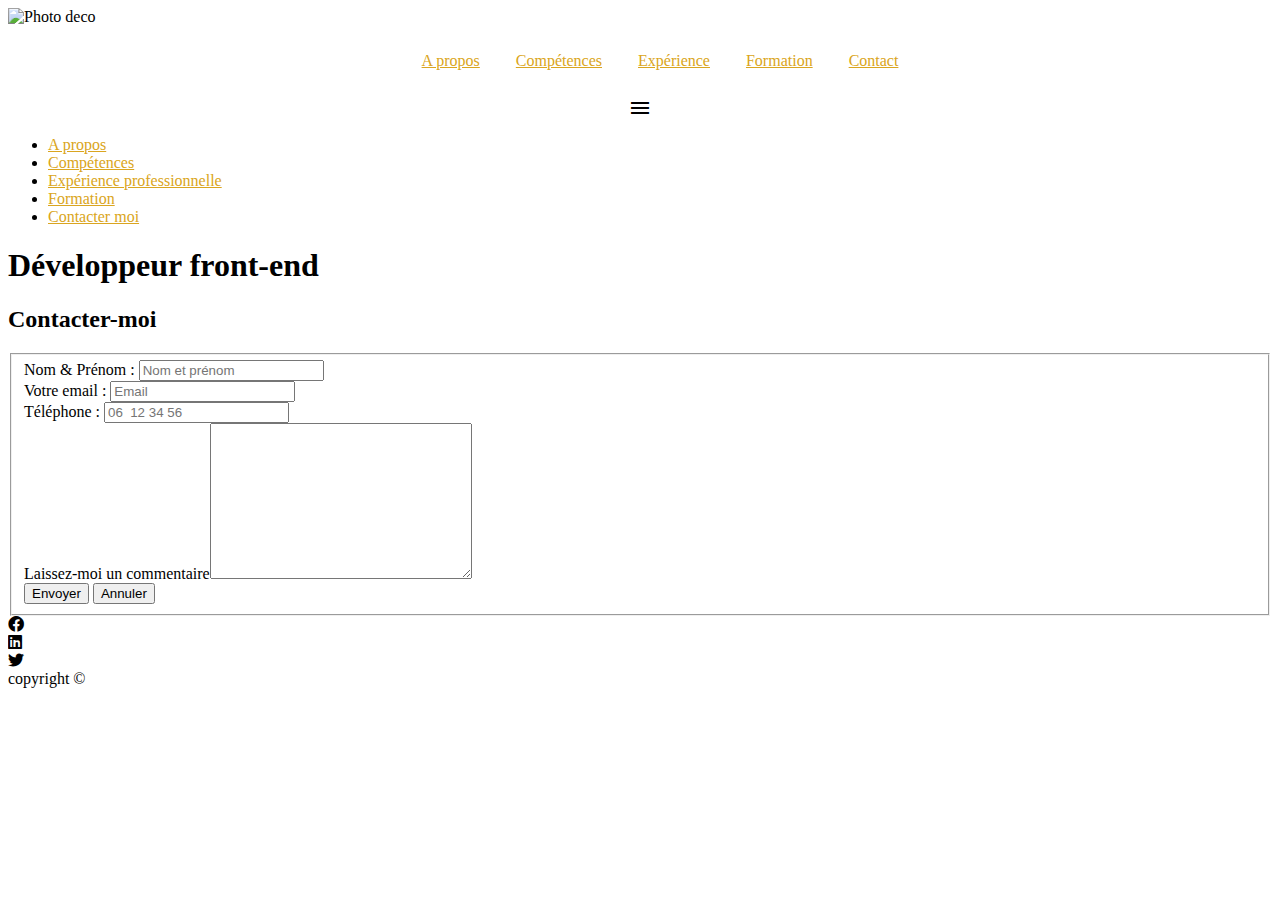
==== contact.html @ 4b2e6584 "remove role" ====
<!DOCTYPE html>
<html lang="fr">
<head>
    <meta charset="UTF-8">
    <meta http-equiv="X-UA-Compatible" content="IE=edge">
    <meta name="viewport" content="width=device-width, initial-scale=1.0">
    <link rel="stylesheet" href="assets/css/normalize.css">
    <link href="https://fonts.googleapis.com/css2?family=Material+Icons" rel="stylesheet">
    <link href="https://fonts.googleapis.com/css2?family=Material+Icons+Outlined" rel="stylesheet">
    <link rel="icon" type="image/png" sizes="32x32" href="favicon-32x32.png">
    <link rel="icon" type="image/png" sizes="32x32" href="favicon-16x16.png">
    <link rel="stylesheet" href="https://cdnjs.cloudflare.com/ajax/libs/font-awesome/6.0.0-beta2/css/all.min.css">
    <link rel="stylesheet" href="assets/css/style.css">
    <title>Contact</title>
</head>
<body>
    <header>
        <figure>
            <img src="assets/img/dev-worker_x2100.jpg" alt="Photo deco"
                srcset="assets/img/dev-worker_x2100.jpg 2100w, assets/img/dev-worker_x1550.jpg 1550w, assets/img/dev-worker_x775.jpg 775w, assets/img/dev-worker_x390.jpg 390w"
                sizes="(min-width:400) 775px, (min-width:960) 1550px, (min-width:1600) 2100px, 100vw">
        </figure>
        <nav class="desktop hide">
            <ul>
                <li><a href="#">A propos</a></li>
                <li><a href="#">Compétences</a></li>
                <li><a href="#">Expérience</a></li>
                <li><a href="#">Formation</a></li>
                <li><a href="#">Contact</a></li>
            </ul>
        </nav>
        <nav class="mobile">
            <span class="material-icons-outlined">menu</span>
        </nav>
        <div class="mobile-menu">
            <ul>
                <li><a href="#apropos">A propos</a></li>
                <li><a href="#skills">Compétences</a></li>
                <li><a href="#exp">Expérience professionnelle</a></li>
                <li><a href="#learn">Formation</a></li>
                <li><a href="contact.html">Contacter moi</a></li>
            </ul>
        </div>
        <h1>Développeur front-end</h1>
    </header>
    <section>
        <h2>Contacter-moi</h2>
        <form action="response.html" method="get">
            <fieldset>
                <div class="form__contact-group"><label for="name">Nom &
                    Prénom : </label><input type="text" id="name" placeholder="Nom et prénom" required></div>
                <div class="form__contact-group"><label for="email">Votre email : </label><input type="email" id="email" placeholder="Email" required></div>
                <div class="form__contact-group"><label for="phone">Téléphone : </label><input type="tel" id="phone" placeholder="06  12 34 56"></div>
                <div class="form__contact-group"><label for="message">Laissez-moi un commentaire</label><textarea name="" id="message" cols="30" rows="10" required></textarea></div>
                <div class="form__contact-button">
                    <input type="submit" value="Envoyer">
                    <input type="reset" value="Annuler">
                </div>
            </fieldset>
        </form>
    </section>
    <footer>
        <div class="footer__social">
            <div class="footer__social-item"><i class="fab fa-facebook"></i></div>
            <div class="footer__social-item"><i class="fab fa-linkedin"></i></div>
            <div class="footer__social-item"><i class="fab fa-twitter"></i></div>
        </div>
        <div class="copy">copyright &#169;</div>
        <div class="links"></div>
    </footer>
</body>
</html>
---- assets/css/style.css ----
a {
  color: goldenrod; }
  a:hover {
    color: red; }
  a:active {
    color: purple; }

figure {
  margin: 0; }

nav {
  display: flex;
  justify-content: center; }
  nav ul {
    list-style: none;
    display: flex;
    justify-content: space-around;
    gap: 1em; }
    nav ul li {
      padding: 10px; }

/*# sourceMappingURL=style.css.map */
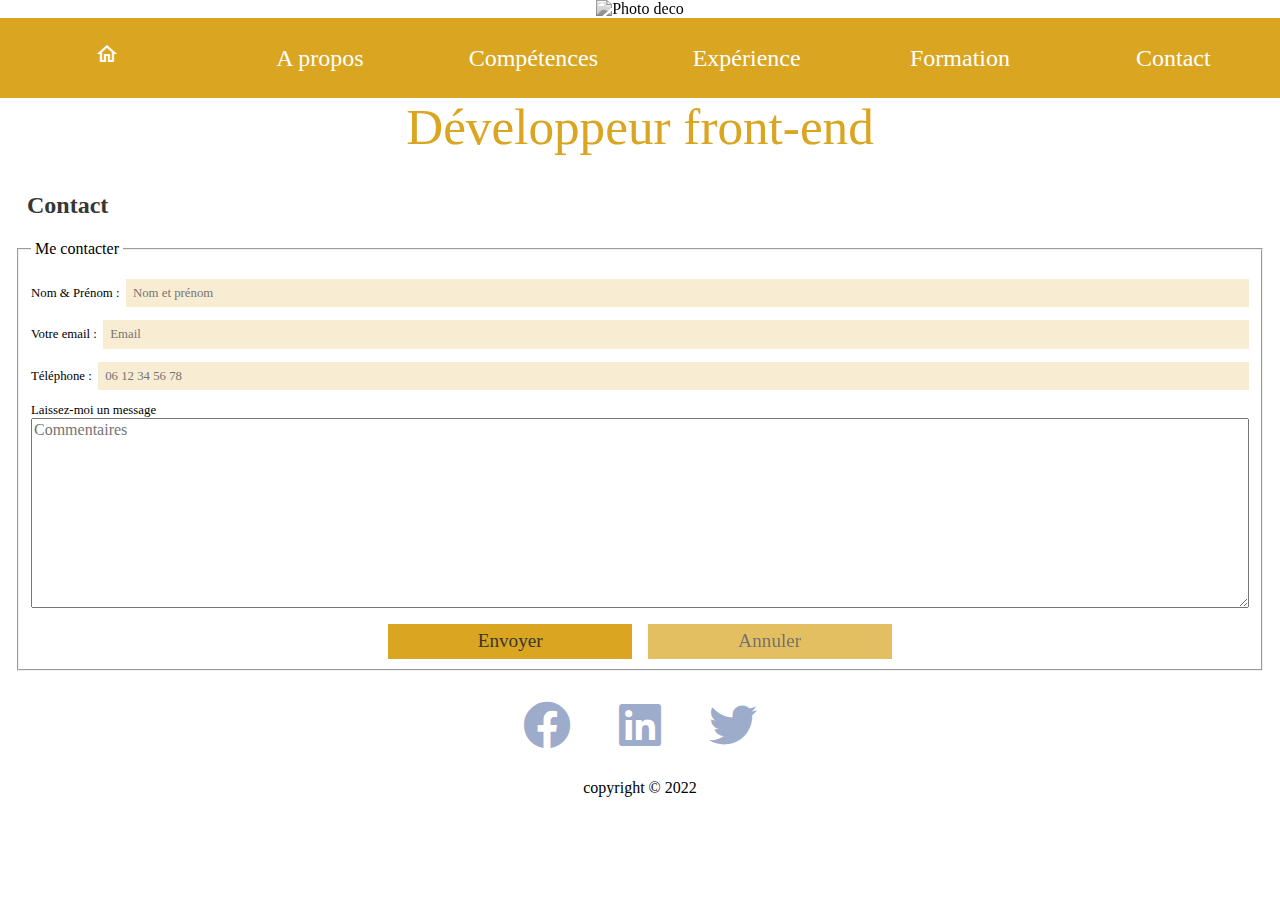
==== commit 4a62b975: "styling contact form" ====
--- a/contact.html
+++ b/contact.html
@@ -1,5 +1,6 @@
 <!DOCTYPE html>
 <html lang="fr">
+
 <head>
     <meta charset="UTF-8">
     <meta http-equiv="X-UA-Compatible" content="IE=edge">
@@ -13,48 +14,52 @@
     <link rel="stylesheet" href="assets/css/style.css">
     <title>Contact</title>
 </head>
+
 <body>
     <header>
         <figure>
             <img src="assets/img/dev-worker_x2100.jpg" alt="Photo deco"
-                srcset="assets/img/dev-worker_x2100.jpg 2100w, assets/img/dev-worker_x1550.jpg 1550w, assets/img/dev-worker_x775.jpg 775w, assets/img/dev-worker_x390.jpg 390w"
-                sizes="(min-width:400) 775px, (min-width:960) 1550px, (min-width:1600) 2100px, 100vw">
+                srcset="assets/img/dev-worker_x2100.jpg 1600w, assets/img/dev-worker_x1550.jpg 1200w, assets/img/dev-worker_x775.jpg 760w, assets/img/dev-worker_x390.jpg 390w"
+                sizes="(min-width:400px) 775px, (min-width:960px) 1550px, (min-width:1600px) 2100px, 100vw">
         </figure>
-        <nav class="desktop hide">
-            <ul>
-                <li><a href="#">A propos</a></li>
-                <li><a href="#">Compétences</a></li>
-                <li><a href="#">Expérience</a></li>
-                <li><a href="#">Formation</a></li>
-                <li><a href="#">Contact</a></li>
-            </ul>
-        </nav>
-        <nav class="mobile">
-            <span class="material-icons-outlined">menu</span>
-        </nav>
-        <div class="mobile-menu">
-            <ul>
-                <li><a href="#apropos">A propos</a></li>
-                <li><a href="#skills">Compétences</a></li>
-                <li><a href="#exp">Expérience professionnelle</a></li>
-                <li><a href="#learn">Formation</a></li>
-                <li><a href="contact.html">Contacter moi</a></li>
-            </ul>
-        </div>
-        <h1>Développeur front-end</h1>
     </header>
-    <section>
-        <h2>Contacter-moi</h2>
+    <nav class="desktop hide">
+        <ul>
+            <li><a href="index.html"><span class="material-icons-outlined">home</span></a></li>
+            <li><a href="index.html#about">A propos</a></li>
+            <li><a href="index.html#skills">Compétences</a></li>
+            <li><a href="index.html#experience">Expérience</a></li>
+            <li><a href="index.html#formation">Formation</a></li>
+            <li><a href="#">Contact</a></li>
+        </ul>
+    </nav>
+    <nav class="mobile"></nav>
+    <div class="mobile-menu">
+        <ul>
+            <li><a href="index.html#about">A propos</a></li>
+            <li><a href="index.html#skills">Compétences</a></li>
+            <li><a href="index.html#experience">Expérience</a></li>
+            <li><a href="index.html#formation">Formation</a></li>
+            <li><a href="#">Contacter moi</a></li>
+        </ul>
+    </div>
+    <h1>Développeur front-end</h1>
+    <section class="contact">
+        <h2>Contact</h2>
         <form action="response.html" method="get">
             <fieldset>
-                <div class="form__contact-group"><label for="name">Nom &
-                    Prénom : </label><input type="text" id="name" placeholder="Nom et prénom" required></div>
-                <div class="form__contact-group"><label for="email">Votre email : </label><input type="email" id="email" placeholder="Email" required></div>
-                <div class="form__contact-group"><label for="phone">Téléphone : </label><input type="tel" id="phone" placeholder="06  12 34 56"></div>
-                <div class="form__contact-group"><label for="message">Laissez-moi un commentaire</label><textarea name="" id="message" cols="30" rows="10" required></textarea></div>
+                <legend>&nbsp;Me contacter&nbsp;</legend>
+                <div class="form__contact-group"><label for="name">Nom & Prénom : &nbsp;</label><input type="text" id="name"
+                        placeholder="Nom et prénom" min="3" max="30" required></div>
+                <div class="form__contact-group"><label for="email">Votre email : &nbsp;</label><input type="email" id="email"
+                        placeholder="Email" required></div>
+                <div class="form__contact-group"><label for="phone">Téléphone : &nbsp;</label><input type="tel" id="phone"
+                        placeholder="06 12 34 56 78"></div>
+                <div class="form__contact-group"><label for="message">Laissez-moi un message</label><textarea
+                        name="message" id="message" cols="30" rows="10" minlength="10" maxlength="240" placeholder="Commentaires" required></textarea></div>
                 <div class="form__contact-button">
-                    <input type="submit" value="Envoyer">
-                    <input type="reset" value="Annuler">
+                    <input class="btn btn-submit" type="submit" value="Envoyer">
+                    <input class="btn btn-reset" type="reset" value="Annuler">
                 </div>
             </fieldset>
         </form>
@@ -65,8 +70,9 @@
             <div class="footer__social-item"><i class="fab fa-linkedin"></i></div>
             <div class="footer__social-item"><i class="fab fa-twitter"></i></div>
         </div>
-        <div class="copy">copyright &#169;</div>
+        <div class="copy">copyright &#169; 2022</div>
         <div class="links"></div>
     </footer>
 </body>
+
 </html>--- a/assets/css/style.css
+++ b/assets/css/style.css
@@ -1,22 +1,482 @@
+@charset "UTF-8";
+@font-face {
+  font-family: 'Roboto';
+  src: url("../fonts/roboto/Roboto-Regular-webfont.woff") format("woff");
+  font-display: swap;
+}
+
+@font-face {
+  font-family: 'Playfair regular';
+  src: url("../fonts/playfair/PlayfairDisplay-Regular.ttf") format("ttf");
+  font-display: swap;
+}
+
+@font-face {
+  font-family: 'Playfair Bold Italic';
+  src: url("../fonts/playfair/PlayfairDisplay-BoldItalic.ttf") format("ttf");
+  font-display: swap;
+}
+
+@font-face {
+  font-family: 'Playfair Bold';
+  src: url("../fonts/playfair/PlayfairDisplay-Bold.ttf") format("ttf");
+  font-display: swap;
+}
+
+html {
+  font-family: 'Roboto';
+}
+
 a {
-  color: goldenrod; }
-  a:hover {
-    color: red; }
-  a:active {
-    color: purple; }
+  color: #daa520;
+  -webkit-transition-duration: 500ms;
+          transition-duration: 500ms;
+}
+
+a:hover {
+  color: #373737;
+}
+
+a:active {
+  color: #373737;
+}
+
+img {
+  width: 100%;
+}
+
+ul {
+  list-style: none;
+  margin: 0;
+  padding: 0;
+}
 
 figure {
-  margin: 0; }
+  margin: 0;
+}
+
+header {
+  text-align: center;
+}
+
+header img {
+  -webkit-filter: grayscale(100);
+          filter: grayscale(100);
+}
+
+.desktop {
+  display: none;
+}
+
+.mobile-menu {
+  display: none;
+}
+
+.mobile-menu:hover {
+  display: block;
+}
+
+.mobile {
+  position: relative;
+}
+
+.mobile:active + .mobile-menu {
+  display: block;
+}
+
+.mobile::before {
+  position: absolute;
+  font-family: 'Material Icons';
+  font-size: 2.5em;
+  content: "\e5d2";
+  cursor: pointer;
+  left: 50%;
+  -webkit-transform: translateX(-50%);
+          transform: translateX(-50%);
+}
 
 nav {
-  display: flex;
-  justify-content: center; }
-  nav ul {
-    list-style: none;
+  display: -webkit-box;
+  display: -ms-flexbox;
+  display: flex;
+  -webkit-box-pack: center;
+      -ms-flex-pack: center;
+          justify-content: center;
+  margin: 0;
+}
+
+nav ul {
+  display: -webkit-box;
+  display: -ms-flexbox;
+  display: flex;
+  -ms-flex-pack: distribute;
+      justify-content: space-around;
+}
+
+nav ul li {
+  -webkit-box-flex: 1;
+      -ms-flex: 1 0 14.9%;
+          flex: 1 0 14.9%;
+  background-color: #daa520;
+  padding: 15px 0;
+  line-height: 2;
+  font-family: 'Roboto';
+  cursor: pointer;
+  border: 1px solid #daa520;
+  -webkit-transition-duration: 500ms;
+          transition-duration: 500ms;
+  text-align: center;
+}
+
+nav ul li a {
+  display: block;
+  color: white;
+  text-decoration: none;
+  font-size: 1.5em;
+}
+
+nav ul li:hover {
+  background-color: #f0f8ff;
+  color: #daa520;
+}
+
+nav ul li:hover a {
+  color: #daa520;
+}
+
+h1 {
+  font-size: 8vw;
+  font-weight: 100;
+  font-family: 'Playfair regular';
+  color: #daa520;
+  margin-top: 1.6em;
+  text-align: center;
+}
+
+h2 {
+  font-family: Roboto;
+  color: #373737;
+}
+
+/** Section A propos **/
+.about__container {
+  display: -webkit-box;
+  display: -ms-flexbox;
+  display: flex;
+  -ms-flex-pack: distribute;
+      justify-content: space-around;
+  margin-bottom: 2em;
+}
+
+.about__container .apropos__foto {
+  -webkit-box-flex: 0;
+      -ms-flex: 0 0 160px;
+          flex: 0 0 160px;
+}
+
+.about__container .apropos__foto img {
+  max-width: 130px;
+  height: 130px;
+  border-radius: 50%;
+  border: 1px solid #373737;
+}
+
+.about__container .description {
+  -webkit-box-flex: 0;
+      -ms-flex: 0 0 160px;
+          flex: 0 0 160px;
+  line-height: 2em;
+}
+
+.about__container .description li:nth-child(1) {
+  font-size: 1.5em;
+}
+
+.about__container .description li:nth-child(2) {
+  position: relative;
+  margin-left: 1.4em;
+}
+
+.about__container .description li:nth-child(2)::before {
+  font-family: 'Material Icons';
+  font-size: 1.2em;
+  content: "\e0be";
+  position: absolute;
+  top: 0px;
+  left: -20px;
+}
+
+.about__container .description li:nth-child(3) {
+  position: relative;
+  margin-left: 1.4em;
+}
+
+.about__container .description li:nth-child(3)::before {
+  font-family: 'Material Icons';
+  font-size: 1.2em;
+  content: "\e0dd";
+  position: absolute;
+  top: 0px;
+  left: -20px;
+}
+
+.about__container .description li:nth-child(4) {
+  line-height: 1.2em;
+}
+
+/******************************/
+/** Section Compétences **/
+.skills-data {
+  width: 90%;
+}
+
+.skills-data caption {
+  font-size: 1.2em;
+  padding-bottom: 1em;
+}
+
+.skills-data thead tr th:nth-child(1) {
+  text-align: left;
+}
+
+.skills-data thead tr th:nth-child(2) {
+  text-align: right;
+}
+
+.skills-data tr td:nth-of-type(even) {
+  text-align: right;
+}
+
+section:nth-of-type(even) {
+  background-color: #373737;
+  color: white;
+  padding: 1em;
+}
+
+section:nth-of-type(even) h2 {
+  color: #daa520;
+}
+
+section:nth-of-type(odd) h2 {
+  padding-left: 0.5em;
+}
+
+article {
+  padding: 0 1em;
+}
+
+/* Footer */
+footer {
+  height: 150px;
+  display: -webkit-box;
+  display: -ms-flexbox;
+  display: flex;
+  -webkit-box-orient: vertical;
+  -webkit-box-direction: normal;
+      -ms-flex-direction: column;
+          flex-direction: column;
+  -ms-flex-pack: distribute;
+      justify-content: space-around;
+  -webkit-box-align: center;
+      -ms-flex-align: center;
+          align-items: center;
+}
+
+footer .footer__social {
+  display: -webkit-box;
+  display: -ms-flexbox;
+  display: flex;
+  /*justify-content: space-around;*/
+  gap: 3em;
+}
+
+footer .footer__social .footer__social-item {
+  font-size: 48px;
+  color: rgba(59, 89, 152, 0.5);
+  cursor: pointer;
+  -webkit-transition-duration: 500ms;
+          transition-duration: 500ms;
+}
+
+footer .footer__social .footer__social-item:hover {
+  color: #3b5998;
+}
+
+/** Page contact **/
+.contact {
+  padding: 15px;
+}
+
+form legend {
+  margin-bottom: 15px;
+}
+
+form .form__contact-group {
+  display: -webkit-box;
+  display: -ms-flexbox;
+  display: flex;
+  -webkit-box-align: baseline;
+      -ms-flex-align: baseline;
+          align-items: baseline;
+}
+
+form .form__contact-group:nth-child(5) {
+  -webkit-box-orient: vertical;
+  -webkit-box-direction: normal;
+      -ms-flex-direction: column;
+          flex-direction: column;
+  -webkit-box-align: stretch;
+      -ms-flex-align: stretch;
+          align-items: stretch;
+}
+
+form .form__contact-group label {
+  font-size: 0.8em;
+}
+
+form .form__contact-group input {
+  -webkit-box-flex: 1;
+      -ms-flex: 1;
+          flex: 1;
+  margin-bottom: 1em;
+  background-color: rgba(218, 165, 32, 0.2);
+  border: none;
+  padding: 7px;
+}
+
+form .form__contact-group input:focus {
+  outline: none;
+  border: thin dashed #373737;
+  background-color: rgba(218, 165, 32, 0.5);
+}
+
+form .form__contact-group input[placeholder] {
+  font-size: 0.8em;
+}
+
+form .form__contact-button {
+  display: -webkit-box;
+  display: -ms-flexbox;
+  display: flex;
+  -webkit-box-pack: justify;
+      -ms-flex-pack: justify;
+          justify-content: space-between;
+  -ms-flex-wrap: wrap;
+      flex-wrap: wrap;
+  margin-top: 1em;
+}
+
+.btn {
+  -webkit-box-flex: 0;
+      -ms-flex: 0 0 45%;
+          flex: 0 0 45%;
+  height: 35px;
+  border: none;
+  cursor: pointer;
+  color: #373737;
+  background-color: #daa520;
+  -webkit-transition-duration: 500ms;
+          transition-duration: 500ms;
+  font-family: Roboto;
+  font-size: 1.2em;
+  font-weight: 100;
+}
+
+.btn:hover {
+  opacity: 1;
+  color: #daa520;
+  background-color: white;
+  border: 1px solid #daa520;
+}
+
+.btn-reset {
+  opacity: 0.7;
+}
+
+@media screen and (max-width: 480px) and (orientation: portrait) {
+  footer.response {
+    position: absolute;
+    bottom: 0;
+    left: 50%;
+    -webkit-transform: translateX(-50%);
+            transform: translateX(-50%);
+  }
+}
+
+@media screen and (min-width: 480px) and (max-width: 779px) {
+  .desktop {
+    display: none;
+    position: sticky;
+    position: -webkit-sticky;
+    top: 100px;
+  }
+  .mobile {
+    display: block;
+  }
+  .formation__container {
+    display: -webkit-box;
+    display: -ms-flexbox;
     display: flex;
-    justify-content: space-around;
-    gap: 1em; }
-    nav ul li {
-      padding: 10px; }
-
-/*# sourceMappingURL=style.css.map */
+    -ms-flex-wrap: wrap;
+        flex-wrap: wrap;
+  }
+  .formation__container article {
+    -ms-flex-preferred-size: 45%;
+        flex-basis: 45%;
+  }
+}
+
+@media screen and (min-width: 780px) {
+  h1 {
+    margin: 0;
+    font-size: 4vw;
+  }
+  header {
+    position: relative;
+  }
+  .desktop {
+    display: block;
+    position: sticky;
+    position: -webkit-sticky;
+    top: 0;
+    z-index: 2;
+  }
+  .mobile {
+    display: none;
+  }
+  .formation__container {
+    display: -webkit-box;
+    display: -ms-flexbox;
+    display: flex;
+  }
+  .container {
+    -webkit-box-pack: center;
+        -ms-flex-pack: center;
+            justify-content: center;
+  }
+  form .form__contact-button {
+    -webkit-box-pack: center;
+        -ms-flex-pack: center;
+            justify-content: center;
+    -webkit-column-gap: 1em;
+            column-gap: 1em;
+  }
+  .btn {
+    -ms-flex-preferred-size: 20%;
+        flex-basis: 20%;
+  }
+  .skills-data {
+    width: 40%;
+    margin: 0 auto;
+  }
+  .about__container {
+    -webkit-box-pack: center;
+        -ms-flex-pack: center;
+            justify-content: center;
+  }
+  .anchor {
+    position: relative;
+    top: -92px;
+  }
+}
+/*# sourceMappingURL=style.css.map */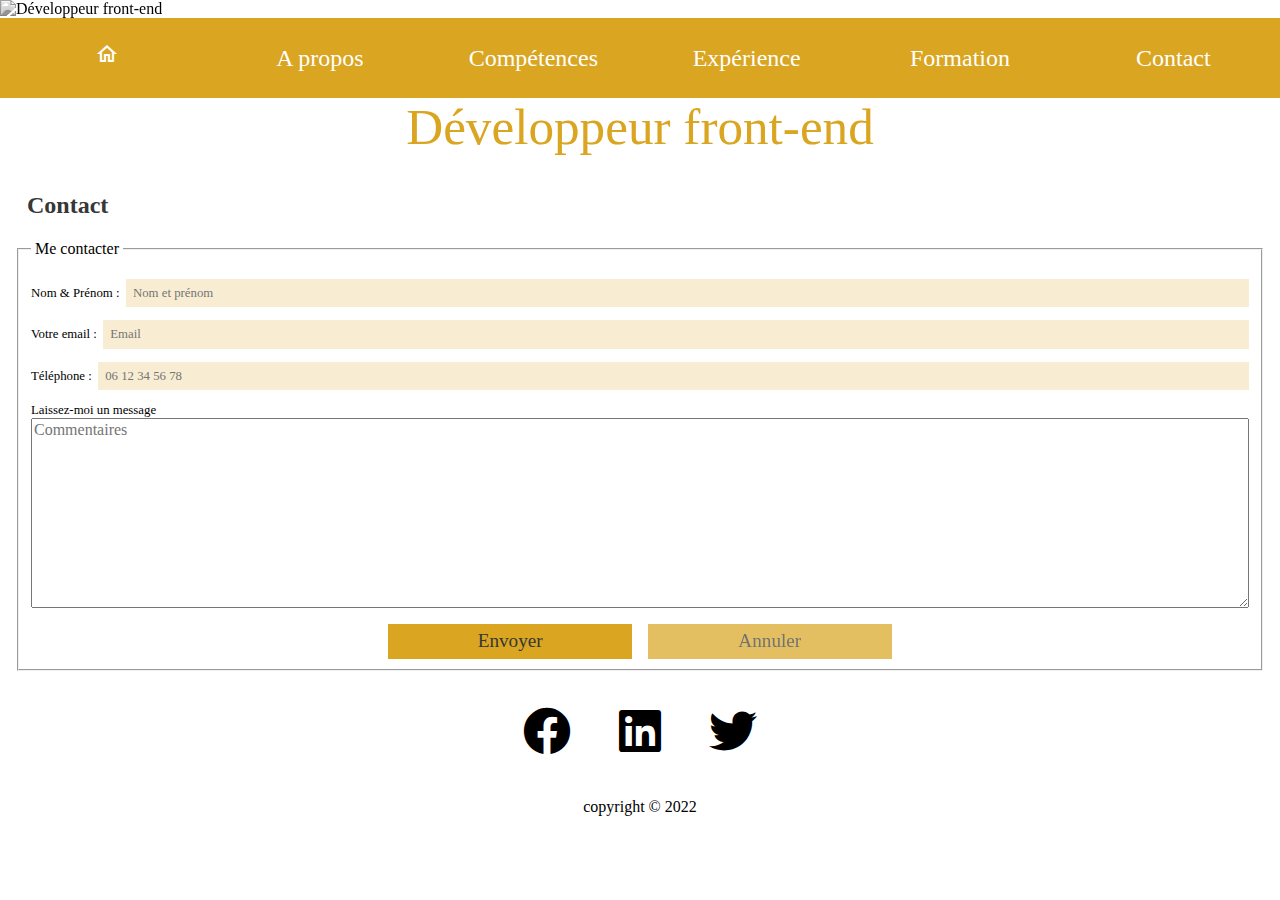
==== commit 6063e58c: "refactorisation code" ====
--- a/contact.html
+++ b/contact.html
@@ -18,12 +18,12 @@
 <body>
     <header>
         <figure>
-            <img src="assets/img/dev-worker_x2100.jpg" alt="Photo deco"
+            <img src="assets/img/dev-worker_x2100.jpg" alt="Développeur front-end"
                 srcset="assets/img/dev-worker_x2100.jpg 1600w, assets/img/dev-worker_x1550.jpg 1200w, assets/img/dev-worker_x775.jpg 760w, assets/img/dev-worker_x390.jpg 390w"
                 sizes="(min-width:400px) 775px, (min-width:960px) 1550px, (min-width:1600px) 2100px, 100vw">
         </figure>
     </header>
-    <nav class="desktop hide">
+    <nav class="desktop">
         <ul>
             <li><a href="index.html"><span class="material-icons-outlined">home</span></a></li>
             <li><a href="index.html#about">A propos</a></li>
@@ -36,6 +36,7 @@
     <nav class="mobile"></nav>
     <div class="mobile-menu">
         <ul>
+            <!-- Look at links go to anchor of index.html -->
             <li><a href="index.html#about">A propos</a></li>
             <li><a href="index.html#skills">Compétences</a></li>
             <li><a href="index.html#experience">Expérience</a></li>
@@ -49,14 +50,22 @@
         <form action="response.html" method="get">
             <fieldset>
                 <legend>&nbsp;Me contacter&nbsp;</legend>
-                <div class="form__contact-group"><label for="name">Nom & Prénom : &nbsp;</label><input type="text" id="name"
-                        placeholder="Nom et prénom" min="3" max="30" required></div>
-                <div class="form__contact-group"><label for="email">Votre email : &nbsp;</label><input type="email" id="email"
-                        placeholder="Email" required></div>
-                <div class="form__contact-group"><label for="phone">Téléphone : &nbsp;</label><input type="tel" id="phone"
-                        placeholder="06 12 34 56 78"></div>
-                <div class="form__contact-group"><label for="message">Laissez-moi un message</label><textarea
-                        name="message" id="message" cols="30" rows="10" minlength="10" maxlength="240" placeholder="Commentaires" required></textarea></div>
+                <div class="form__contact-group">
+                    <label for="name">Nom & Prénom : &nbsp;</label>
+                    <input type="text" id="name" placeholder="Nom et prénom" required>
+                </div>
+                <div class="form__contact-group">
+                    <label for="email">Votre email : &nbsp;</label>
+                    <input type="email" id="email" placeholder="Email" required>
+                </div>
+                <div class="form__contact-group">
+                    <label for="phone">Téléphone : &nbsp;</label>
+                    <input type="tel" id="phone" placeholder="06 12 34 56 78">
+                </div>
+                <div class="form__contact-group">
+                    <label for="message">Laissez-moi un message</label>
+                    <textarea name="message" id="message" cols="30" rows="10" minlength="10" maxlength="240" placeholder="Commentaires" required></textarea>
+                </div>
                 <div class="form__contact-button">
                     <input class="btn btn-submit" type="submit" value="Envoyer">
                     <input class="btn btn-reset" type="reset" value="Annuler">
@@ -71,7 +80,6 @@
             <div class="footer__social-item"><i class="fab fa-twitter"></i></div>
         </div>
         <div class="copy">copyright &#169; 2022</div>
-        <div class="links"></div>
     </footer>
 </body>
 
--- a/assets/css/style.css
+++ b/assets/css/style.css
@@ -41,22 +41,8 @@
   color: #373737;
 }
 
-img {
-  width: 100%;
-}
-
-ul {
-  list-style: none;
-  margin: 0;
-  padding: 0;
-}
-
 figure {
   margin: 0;
-}
-
-header {
-  text-align: center;
 }
 
 header img {
@@ -64,10 +50,12 @@
           filter: grayscale(100);
 }
 
+/* Hide desktop menu for mobile */
 .desktop {
   display: none;
 }
 
+/* Hide sub menu by default and show on hover */
 .mobile-menu {
   display: none;
 }
@@ -78,6 +66,8 @@
 
 .mobile {
   position: relative;
+  margin-bottom: 2.5em;
+  /* Show menu on click (:active) */
 }
 
 .mobile:active + .mobile-menu {
@@ -87,9 +77,10 @@
 .mobile::before {
   position: absolute;
   font-family: 'Material Icons';
-  font-size: 2.5em;
+  font-size: 12vw;
   content: "\e5d2";
   cursor: pointer;
+  /* Center burger menu */
   left: 50%;
   -webkit-transform: translateX(-50%);
           transform: translateX(-50%);
@@ -102,7 +93,6 @@
   -webkit-box-pack: center;
       -ms-flex-pack: center;
           justify-content: center;
-  margin: 0;
 }
 
 nav ul {
@@ -149,7 +139,6 @@
   font-weight: 100;
   font-family: 'Playfair regular';
   color: #daa520;
-  margin-top: 1.6em;
   text-align: center;
 }
 
@@ -226,6 +215,7 @@
 
 /******************************/
 /** Section Compétences **/
+/* Design table for mobile */
 .skills-data {
   width: 90%;
 }
@@ -267,7 +257,6 @@
 
 /* Footer */
 footer {
-  height: 150px;
   display: -webkit-box;
   display: -ms-flexbox;
   display: flex;
@@ -280,26 +269,43 @@
   -webkit-box-align: center;
       -ms-flex-align: center;
           align-items: center;
+  height: 150px;
 }
 
 footer .footer__social {
   display: -webkit-box;
   display: -ms-flexbox;
   display: flex;
-  /*justify-content: space-around;*/
   gap: 3em;
 }
 
-footer .footer__social .footer__social-item {
+/* Colorized fonts brand's color */
+.footer__social-item {
   font-size: 48px;
-  color: rgba(59, 89, 152, 0.5);
-  cursor: pointer;
-  -webkit-transition-duration: 500ms;
-          transition-duration: 500ms;
-}
-
-footer .footer__social .footer__social-item:hover {
+}
+
+.footer__social-item a[title="Facebook"] {
+  color: rgba(59, 89, 152, 0.6);
+}
+
+.footer__social-item a[title="Facebook"]:hover {
   color: #3b5998;
+}
+
+.footer__social-item a[title="Linkedin"] {
+  color: rgba(0, 119, 181, 0.6);
+}
+
+.footer__social-item a[title="Linkedin"]:hover {
+  color: #0077B5;
+}
+
+.footer__social-item a[title="Twitter"] {
+  color: rgba(29, 161, 242, 0.6);
+}
+
+.footer__social-item a[title="Twitter"]:hover {
+  color: #1DA1F2;
 }
 
 /** Page contact **/
@@ -393,10 +399,12 @@
   opacity: 0.7;
 }
 
+/* Stick footer on mobile and portrait at bottom of the page */
 @media screen and (max-width: 480px) and (orientation: portrait) {
   footer.response {
     position: absolute;
     bottom: 0;
+    /* Center elements */
     left: 50%;
     -webkit-transform: translateX(-50%);
             transform: translateX(-50%);
@@ -405,15 +413,15 @@
 
 @media screen and (min-width: 480px) and (max-width: 779px) {
   .desktop {
+    /* Hide menu between these breakpoints */
     display: none;
-    position: sticky;
-    position: -webkit-sticky;
-    top: 100px;
   }
   .mobile {
+    /* show menu between these breakpoints */
     display: block;
   }
   .formation__container {
+    /* Align articles in row */
     display: -webkit-box;
     display: -ms-flexbox;
     display: flex;
@@ -421,6 +429,7 @@
         flex-wrap: wrap;
   }
   .formation__container article {
+    /* Ideal size of one article 45% / container */
     -ms-flex-preferred-size: 45%;
         flex-basis: 45%;
   }
@@ -430,15 +439,23 @@
   h1 {
     margin: 0;
     font-size: 4vw;
-  }
-  header {
-    position: relative;
+    /* use viewport unit vw for viewport width*/
+    /* Viewport == browser window size. If the viewport is 40cm wide, 1vw == 0.4cm. */
+    /*
+        1vw = 1% of viewport width
+        1vh = 1% of viewport height
+        1vmin = 1vw or 1vh, le plus petit des deux
+        1vmax = 1vw or 1vh, le plus grand des deux
+        */
   }
   .desktop {
+    /* Display desktop menu for this breakpoint (780px) */
     display: block;
+    /* Stick menu at the top of window */
     position: sticky;
     position: -webkit-sticky;
     top: 0;
+    /* positionne la div(.desktop) au dessus des éléments dont le z-index(ordre) est inférieur à 2 */
     z-index: 2;
   }
   .mobile {
@@ -475,6 +492,7 @@
             justify-content: center;
   }
   .anchor {
+    /* Positionne l'ancre à 92px de sa position initiale afin de voir le titre de la section lors du click sur l'item de menu concerné  */
     position: relative;
     top: -92px;
   }
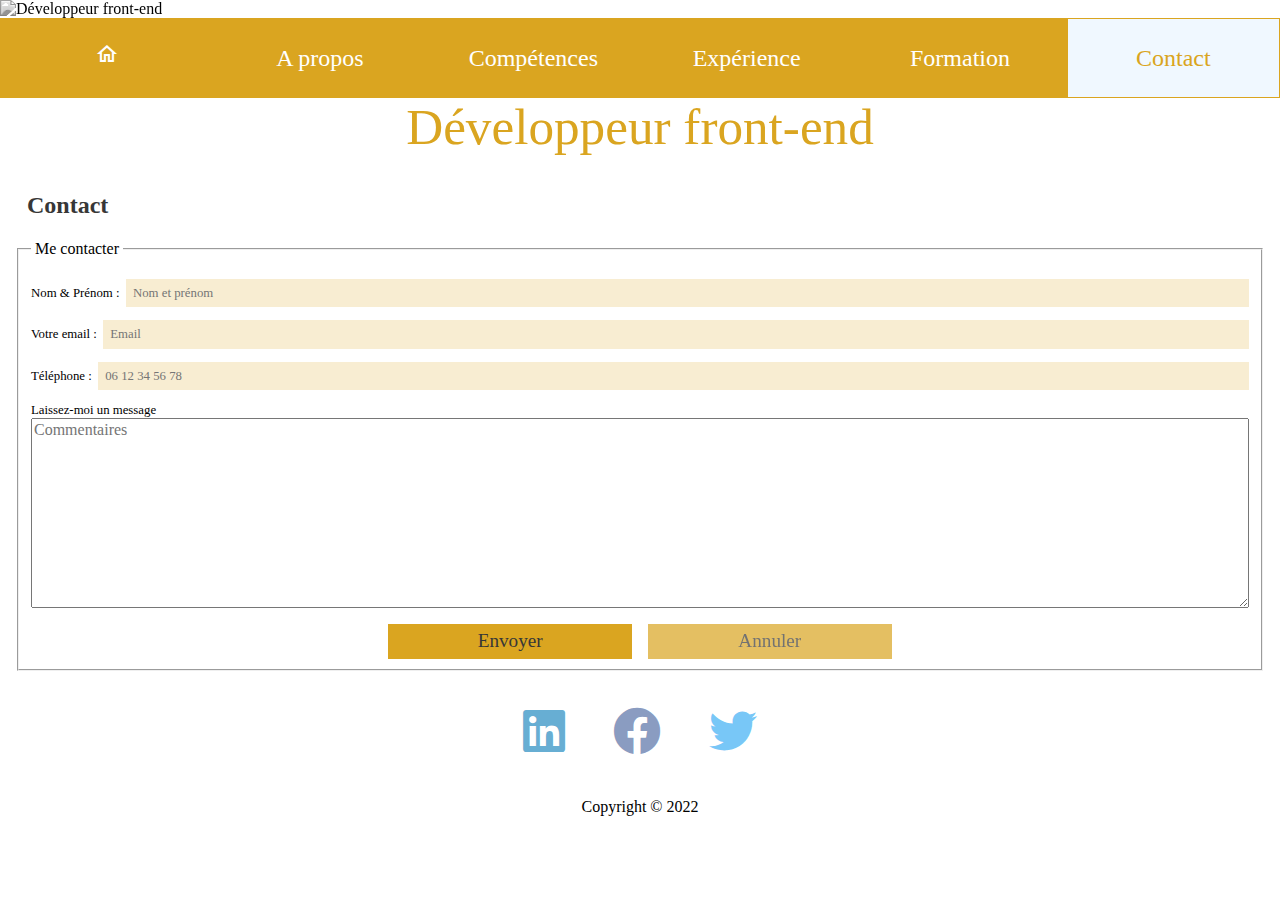
==== commit b39efca9: "Add links to footer" ====
--- a/contact.html
+++ b/contact.html
@@ -30,7 +30,7 @@
             <li><a href="index.html#skills">Compétences</a></li>
             <li><a href="index.html#experience">Expérience</a></li>
             <li><a href="index.html#formation">Formation</a></li>
-            <li><a href="#">Contact</a></li>
+            <li class="active"><a href="#">Contact</a></li>
         </ul>
     </nav>
     <nav class="mobile"></nav>
@@ -75,11 +75,11 @@
     </section>
     <footer>
         <div class="footer__social">
-            <div class="footer__social-item"><i class="fab fa-facebook"></i></div>
-            <div class="footer__social-item"><i class="fab fa-linkedin"></i></div>
-            <div class="footer__social-item"><i class="fab fa-twitter"></i></div>
+            <div class="footer__social-item"><a href="#" title="Linkedin"><i class="fab fa-linkedin"></i></a></div>
+            <div class="footer__social-item"><a href="#" title="Facebook"><i class="fab fa-facebook"></i></a></div>
+            <div class="footer__social-item"><a href="#" title="Twitter"><i class="fab fa-twitter"></i></a></div>
         </div>
-        <div class="copy">copyright &#169; 2022</div>
+        <div class="copy">Copyright &#169; 2022</div>
     </footer>
 </body>
 
--- a/assets/css/style.css
+++ b/assets/css/style.css
@@ -125,12 +125,12 @@
   font-size: 1.5em;
 }
 
-nav ul li:hover {
+nav ul li:hover, nav ul li.active {
   background-color: #f0f8ff;
   color: #daa520;
 }
 
-nav ul li:hover a {
+nav ul li:hover a, nav ul li.active a {
   color: #daa520;
 }
 
@@ -494,7 +494,7 @@
   .anchor {
     /* Positionne l'ancre à 92px de sa position initiale afin de voir le titre de la section lors du click sur l'item de menu concerné  */
     position: relative;
-    top: -92px;
+    top: -80px;
   }
 }
 /*# sourceMappingURL=style.css.map */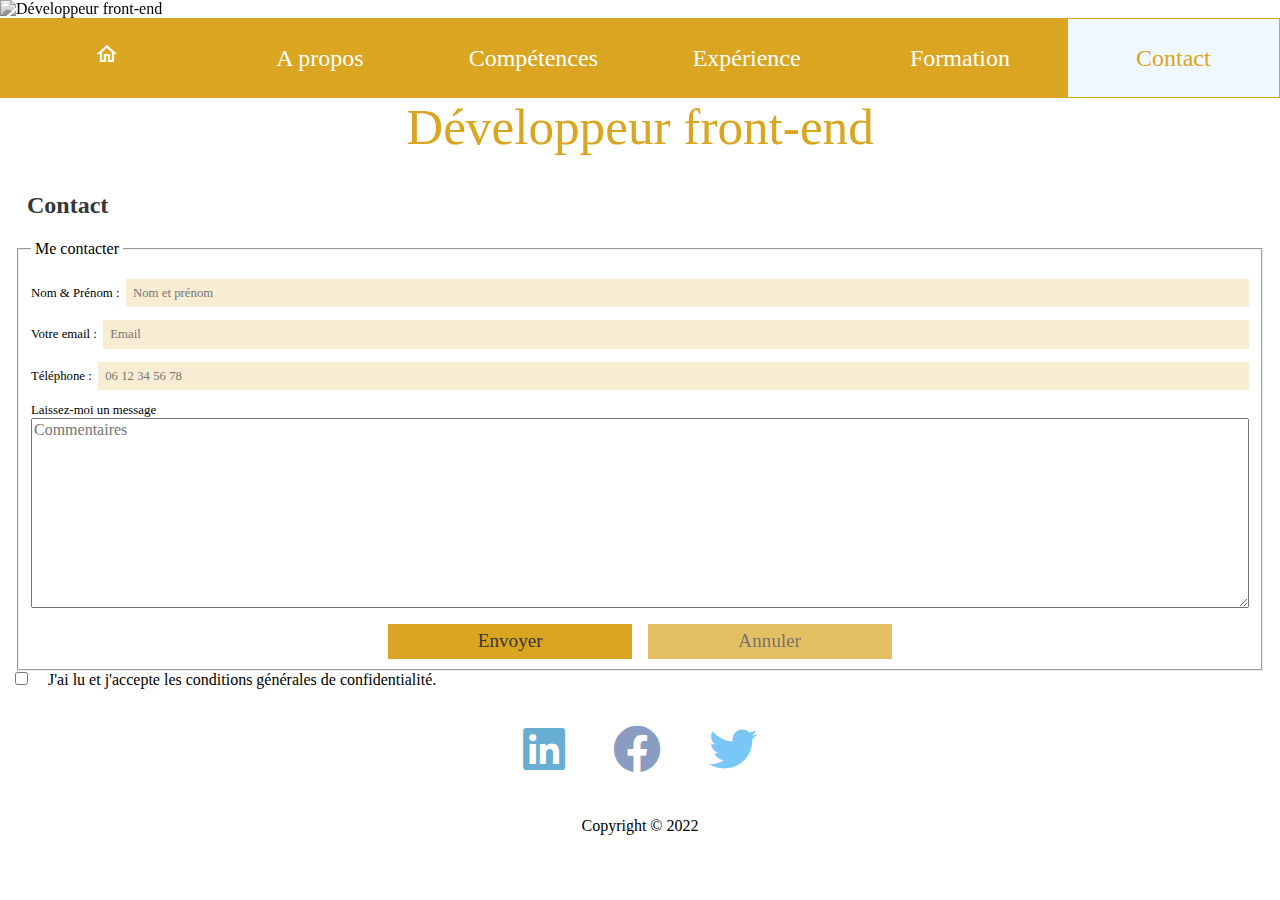
==== commit 29ef7ad4: "add checkbox to contact form" ====
--- a/contact.html
+++ b/contact.html
@@ -71,6 +71,10 @@
                     <input class="btn btn-reset" type="reset" value="Annuler">
                 </div>
             </fieldset>
+            <div class="form__contact-footer">
+                <input type="checkbox" name="policy" id="policy">
+                <label for="policy">&emsp;J'ai lu et j'accepte les conditions générales de confidentialité.</label>
+            </div>
         </form>
     </section>
     <footer>
